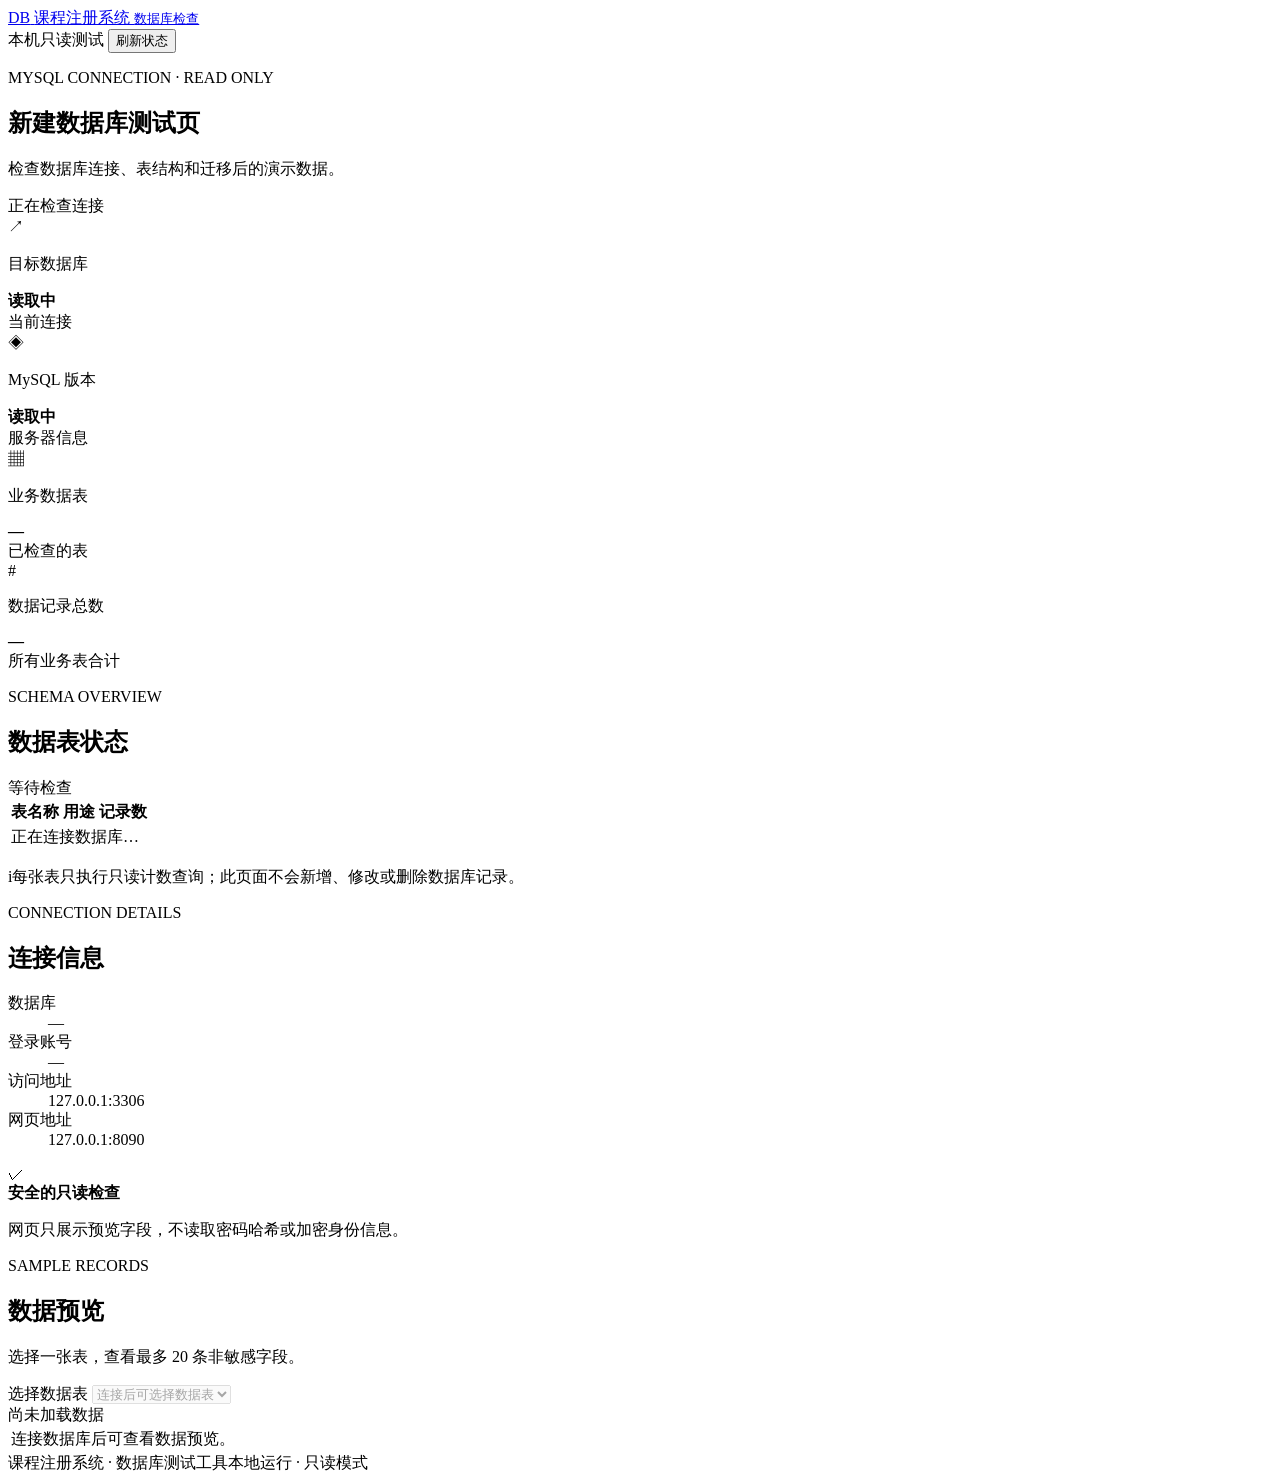
==== newdatabaseTest1.0/index.html @ 844233bd "用来查看新数系统的数据库" ====
<!doctype html>
<html lang="zh-CN">
<head>
  <meta charset="utf-8">
  <meta name="viewport" content="width=device-width, initial-scale=1">
  <meta name="color-scheme" content="light">
  <title>新数据库测试页</title>
  <link rel="stylesheet" href="/style.css">
</head>
<body>
  <div class="page-shell">
    <header class="topbar">
      <a class="brand" href="/" aria-label="数据库测试页首页">
        <span class="brand-mark">DB</span>
        <span>课程注册系统 <small>数据库检查</small></span>
      </a>
      <div class="topbar-right">
        <span class="local-tag"><span class="local-dot"></span>本机只读测试</span>
        <button class="button button-light" id="refresh-button" type="button">刷新状态</button>
      </div>
    </header>

    <main>
      <section class="hero">
        <div>
          <p class="eyebrow">MYSQL CONNECTION · READ ONLY</p>
          <h1>新建数据库测试页</h1>
          <p class="hero-copy">检查数据库连接、表结构和迁移后的演示数据。</p>
        </div>
        <div class="connection-pill" id="connection-pill" data-state="loading">
          <span class="connection-dot"></span>
          <span id="connection-label">正在检查连接</span>
        </div>
      </section>

      <section class="summary-grid" aria-label="数据库连接信息">
        <article class="summary-card">
          <span class="summary-icon icon-blue">↗</span>
          <div><p class="card-label">目标数据库</p><strong id="database-name">读取中</strong></div>
          <span class="card-foot">当前连接</span>
        </article>
        <article class="summary-card">
          <span class="summary-icon icon-purple">◈</span>
          <div><p class="card-label">MySQL 版本</p><strong id="server-version">读取中</strong></div>
          <span class="card-foot">服务器信息</span>
        </article>
        <article class="summary-card">
          <span class="summary-icon icon-green">▦</span>
          <div><p class="card-label">业务数据表</p><strong id="table-total">—</strong></div>
          <span class="card-foot">已检查的表</span>
        </article>
        <article class="summary-card">
          <span class="summary-icon icon-amber">#</span>
          <div><p class="card-label">数据记录总数</p><strong id="record-total">—</strong></div>
          <span class="card-foot">所有业务表合计</span>
        </article>
      </section>

      <section class="content-grid">
        <article class="panel table-panel">
          <div class="panel-heading">
            <div>
              <p class="eyebrow">SCHEMA OVERVIEW</p>
              <h2>数据表状态</h2>
            </div>
            <span class="subtle" id="last-updated">等待检查</span>
          </div>
          <div class="table-wrap">
            <table>
              <thead><tr><th>表名称</th><th>用途</th><th class="number-cell">记录数</th><th></th></tr></thead>
              <tbody id="table-list">
                <tr><td colspan="4" class="empty-cell">正在连接数据库…</td></tr>
              </tbody>
            </table>
          </div>
          <p class="panel-note"><span class="note-mark">i</span>每张表只执行只读计数查询；此页面不会新增、修改或删除数据库记录。</p>
        </article>

        <aside class="panel info-panel">
          <p class="eyebrow">CONNECTION DETAILS</p>
          <h2>连接信息</h2>
          <dl class="detail-list">
            <div><dt>数据库</dt><dd id="detail-database">—</dd></div>
            <div><dt>登录账号</dt><dd id="detail-user">—</dd></div>
            <div><dt>访问地址</dt><dd>127.0.0.1:3306</dd></div>
            <div><dt>网页地址</dt><dd id="page-address">127.0.0.1:8090</dd></div>
          </dl>
          <div class="permission-box">
            <span class="permission-icon">✓</span>
            <div><strong>安全的只读检查</strong><p>网页只展示预览字段，不读取密码哈希或加密身份信息。</p></div>
          </div>
        </aside>
      </section>

      <section class="panel preview-panel">
        <div class="panel-heading preview-heading">
          <div>
            <p class="eyebrow">SAMPLE RECORDS</p>
            <h2>数据预览</h2>
            <p class="section-copy">选择一张表，查看最多 20 条非敏感字段。</p>
          </div>
          <label class="select-wrap">
            <span class="sr-only">选择数据表</span>
            <select id="table-select" disabled><option value="">连接后可选择数据表</option></select>
          </label>
        </div>
        <div class="preview-meta" id="preview-meta">尚未加载数据</div>
        <div class="table-wrap preview-table-wrap">
          <table class="preview-table">
            <thead id="preview-head"></thead>
            <tbody id="preview-body"><tr><td class="empty-cell">连接数据库后可查看数据预览。</td></tr></tbody>
          </table>
        </div>
      </section>

      <div class="error-banner" id="error-banner" role="alert" hidden>
        <strong>数据库检查失败</strong>
        <span id="error-message"></span>
      </div>
    </main>

    <footer><span>课程注册系统 · 数据库测试工具</span><span>本地运行 · 只读模式</span></footer>
  </div>
  <script src="/app.js" defer></script>
</body>
</html>
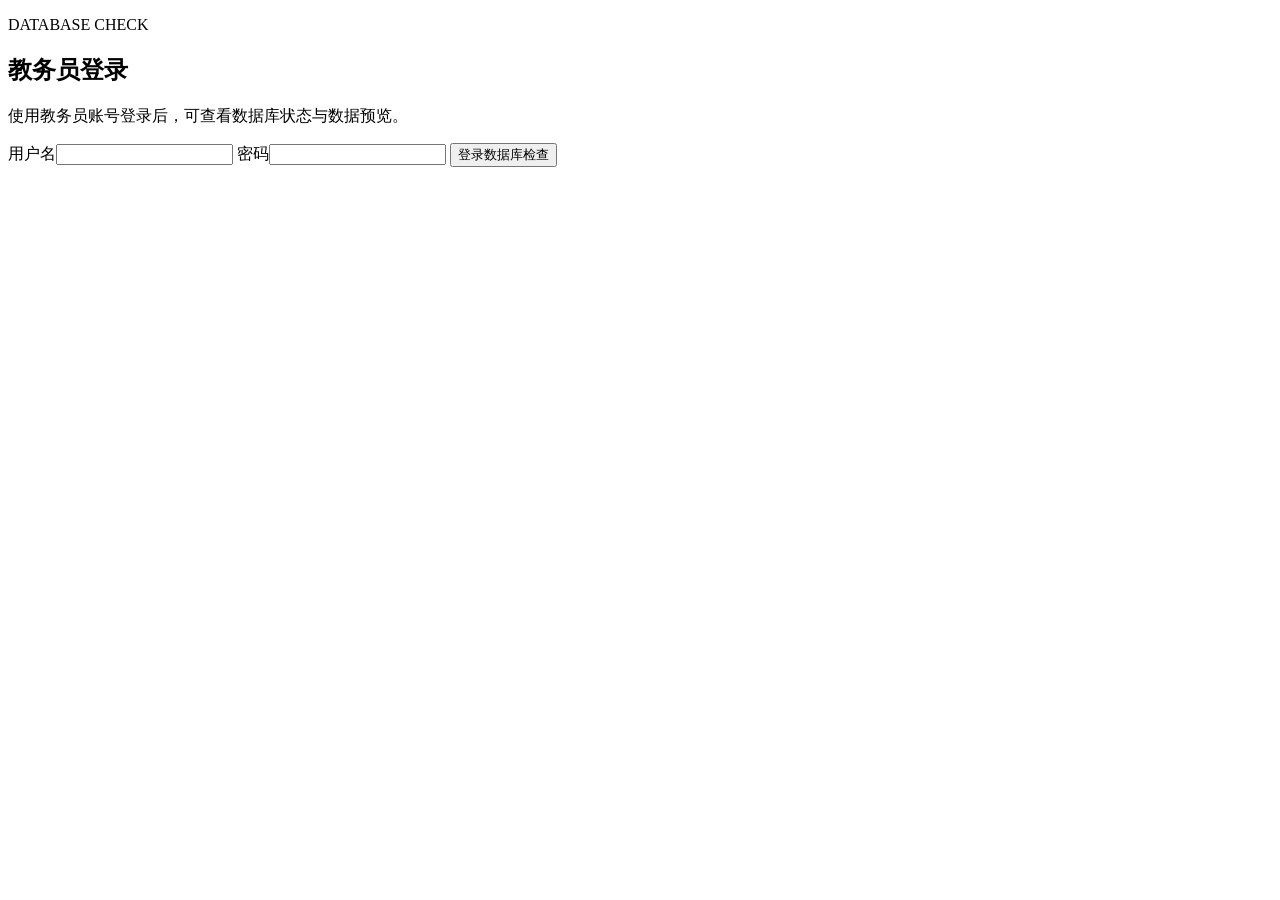
==== commit 4f1588da: "复查账号和密码撤销旧会话并限制数据库检查页访问" ====
--- a/newdatabaseTest1.0/index.html
+++ b/newdatabaseTest1.0/index.html
@@ -8,7 +8,17 @@
   <link rel="stylesheet" href="/style.css">
 </head>
 <body>
-  <div class="page-shell">
+  <section class="login-panel panel" id="login-panel" aria-labelledby="login-title">
+    <p class="eyebrow">DATABASE CHECK</p><h1 id="login-title">教务员登录</h1>
+    <p class="hero-copy">使用教务员账号登录后，可查看数据库状态与数据预览。</p>
+    <form id="login-form">
+      <label for="username">用户名</label><input id="username" name="username" autocomplete="username" maxlength="64" required>
+      <label for="password">密码</label><input id="password" name="password" type="password" autocomplete="current-password" maxlength="256" required>
+      <button class="button button-light" id="login-button" type="submit">登录数据库检查</button>
+      <p id="login-message" role="alert"></p>
+    </form>
+  </section>
+  <div class="page-shell" id="inspection-panel" hidden>
     <header class="topbar">
       <a class="brand" href="/" aria-label="数据库测试页首页">
         <span class="brand-mark">DB</span>
@@ -17,6 +27,7 @@
       <div class="topbar-right">
         <span class="local-tag"><span class="local-dot"></span>本机只读测试</span>
         <button class="button button-light" id="refresh-button" type="button">刷新状态</button>
+        <button class="button button-light" id="logout-button" type="button">退出登录</button>
       </div>
     </header>
 
@@ -87,7 +98,7 @@
           </dl>
           <div class="permission-box">
             <span class="permission-icon">✓</span>
-            <div><strong>安全的只读检查</strong><p>网页只展示预览字段，不读取密码哈希或加密身份信息。</p></div>
+            <div><strong>教务员只读检查</strong><p>数据预览仅限教务员查看，密码哈希和加密身份信息不会展示。</p></div>
           </div>
         </aside>
       </section>
@@ -97,7 +108,7 @@
           <div>
             <p class="eyebrow">SAMPLE RECORDS</p>
             <h2>数据预览</h2>
-            <p class="section-copy">选择一张表，查看最多 20 条非敏感字段。</p>
+            <p class="section-copy">选择一张表，查看最多 20 条白名单字段记录。</p>
           </div>
           <label class="select-wrap">
             <span class="sr-only">选择数据表</span>
